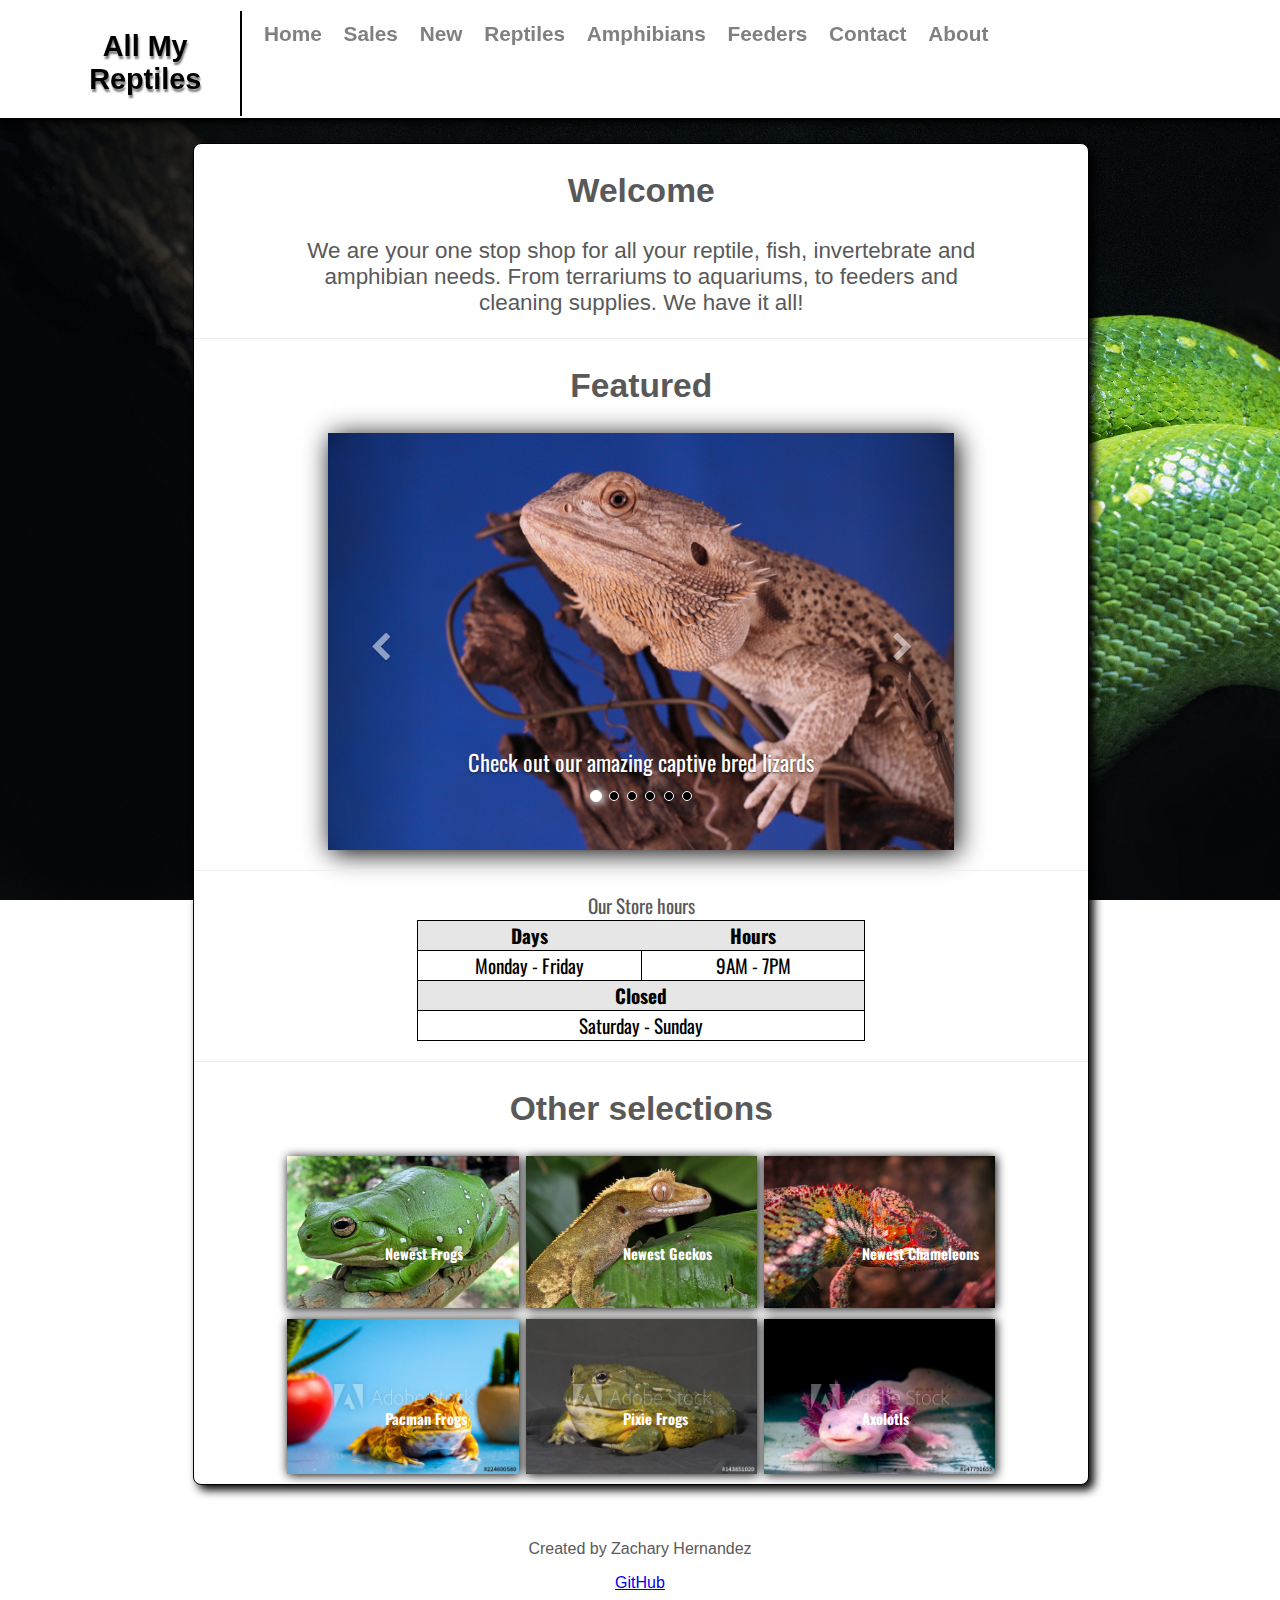
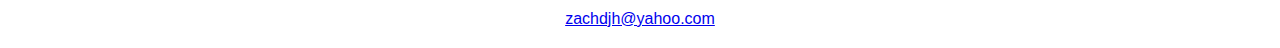
==== all_my_reptiles/index.html @ 68b886a3 "Add files via upload" ====
<!DOCTYPE html>
<html lang="en-US" id="home">
  <head>
  	<meta charset="utf-8">
  	<meta name="viewport" content="width=device-width, initial-scale=1">
  	<meta name="description" content="All My Reptiles is your one stop shop for all your reptile, amphibian, small rodent and fish supply needs!">
  	<meta name="robots" content="index,follow">
  	<meta name="norton-safeweb-site-verification" content="norton_code">
  	<meta name="rating" content="General">
    <title>All My Reptiles - Home</title>
    <link href="https://maxcdn.bootstrapcdn.com/font-awesome/4.7.0/css/font-awesome.min.css" rel="stylesheet">
    <link rel="stylesheet" href="images/icons/css/main.css">
    <link rel="stylesheet" href="images/icons/css/bootstrap/css/bootstrap.css">
  </head>
  <body>
    <nav>
      <ul id="navbar">
        <li id="navbrand"><h1>All My Reptiles</h1></li>
        <a href="index.html"><li>Home</li></a>
        <a href="inventory/sales.html"><li>Sales</li></a>
        <a href="inventory/new.html"><li>New</li></a>
        <a href="inventory/reptiles/reptiles.html"><li>Reptiles</li></a>
        <a href="inventory/amphibians/amphibians.html"><li>Amphibians</li></a>
        <a href="JavaScript:void(0)"><li>Feeders</li></a>
        <a href="contact.html"><li>Contact</li></a>
        <a href="about.html"><li>About</li></a>
      </ul>
      <span id="mobile-bar-button"><a href="JavaScript:void(0)"><img src="images/icons/option-menu4.png" alt="mobile button" style="width:60px; height:60px;"></a></span>
      <ul id="mobile-nav-menu" class="is-hidden">
        <div class="scroll-y">
        <a href="index.html"><li>Home</li></a>
        <a href="#specials"><li>Sales</li></a>
        <a href="#arrivals"><li>New</li></a>
        <a href="#veterinary"><li>Reptiles</li></a>
        <a href="#Inventory"><li>Amphibians</li></a>
        <a href="#contact"><li>Contact</li></a>
        <a href="#about"><li>About</li></a>
      </div>
      </ul>
    </nav>
    <main>
      <div id="main-content">
        <h2 class="text-is-grey">Welcome</h2>
        <div class="space-box">
          <p class="no-indent text-is-grey text-is-center">We are your one stop shop for all your reptile, fish, invertebrate and amphibian needs. From terrariums to aquariums, to feeders
          and cleaning supplies. We have it all!
          </p>
        </div>
        <hr>
        <h2 class="text-is-grey">Featured</h2>
        <div class="img-size">
          <div class="container gallery-slider">
            <div id="myCarousel" class="carousel slide" data-ride="carousel">
            <!-- Indicators -->
              <ol class="carousel-indicators">
                <li data-target="#myCarousel" data-slide-to="0" class="active"></li>
                <li data-target="#myCarousel" data-slide-to="1"></li>
                <li data-target="#myCarousel" data-slide-to="2"></li>
                <li data-target="#myCarousel" data-slide-to="3"></li>
                <li data-target="#myCarousel" data-slide-to="4"></li>
                <li data-target="#myCarousel" data-slide-to="5"></li>
              </ol>
              <!-- Wrapper for slides -->
              <div class="carousel-inner">
                <div class="item active">
                  <img src="images/bearded_dragon.jpg" alt="Bearded dragon" style="width:100%;">
                  <div class="carousel-caption d-none d-md-block">
                    <!--<h5>Lizards</h5>-->
                    <p class="gallery-text">Check out our amazing captive bred lizards</p>
                 </div>
                </div>

                <div class="item">
                  <img src="images/amphibian-animal-anura-63650.jpg" alt="Tomato frog" style="width:100%;">
                  <div class="carousel-caption d-none d-md-block">
                    <!--<h5 class="gallery-text">Amphibians</h5>-->
                    <p class="gallery-text">Take a gander at our absurd amphibians</p>
                  </div>
                </div>
    
                <div class="item">
                  <a href="JavaScript:void(0)"><img src="images/python.jpg" alt="brown python" style="width:100%;"></a>
                  <div class="carousel-caption d-none d-md-block">
                    <!--<h5 class="gallery-text">Snakes</h5>-->
                    <p class="gallery-text">Look at our slithering snakes</p>
                  </div>
                </div>

                <div class="item">
                  <img src="images/hungry_boi.jpg" alt="gecko eyeing bug" style="width:100%">
                  <div class="carousel-caption d-none d-md-block">
                    <!--<h5 class="gallery-text">Feeders</h5>-->
                    <p class="gallery-text">Feed your friends our assortment of our varied feeders</p>
                  </div>
                </div>

                <div class="item">
                  <img src="images/animal-aquarium-betta-fish-942295.jpg" alt="betta fish" style="width:100%">
                  <div class="carousel-caption d-none d-md-block">
                    <!--<div class="gallery-text"><h5>Aquarium and fish supplies</h5></div>--><p class="gallery-text">Dive into our exotic fish and aquariums</p>
                  </div>
                </div>
                <div class="item">
                  <img src="images/animal-close-up-sand-78788.jpg" alt="tarantula" style="width:100%">
                  <div class="carousel-caption d-none d-md-block">
                    <!--<h5 class="gallery-text">Invertebrates</h5>-->
                    <p class="gallery-text">Crawl in our selection of invertebrates</p>
                  </div>
              </div>
              <!-- Left and right controls -->
            <a class="left carousel-control" href="#myCarousel" role="button" data-slide="prev">
      <span class="fa fa-chevron-left"></span>
      <span class="sr-only">Previous</span>
    </a>
    <a class="right carousel-control" href="#myCarousel" role="button" data-slide="next">
      <span class="fa fa-chevron-right"></span>
      <span class="sr-only">Next</span>
    </a>
        </div>
      </div>
    </div>
  </div>
        <hr>
        <table>
          <caption class="text-is-grey">Our Store hours</caption>
          <thead>
            <tr>
              <th scope="column">Days</th>
              <th scope="column">Hours</th>
            </tr>
          </thead>
          <tbody>
            <tr>
              <td scope="column">Monday - Friday</td>
              <td scope="column">9AM - 7PM</td>
            </tr>
            <tr>
              <th scope="column" colspan="2">Closed</th>
            </tr>
            <tr>
              <td scope="column" colspan="2">Saturday - Sunday</td>
            </tr>
          </tbody>
        </table>
      <hr>
      <h2 class="text-is-grey">Other selections</h2>
      <div class="space-box">
      <div class="has-flex">
        <div class="img-item has-shadow">
          <img src="images/green_frog.jpg" alt="White's tree frog" style="width:100%">
          <div class="text-box">
            <h5>Newest Frogs</h5>
          </div>
        </div>
          <div class="img-item has-shadow">
            <img src="images/animal-photography-close-up-gecko-67801.jpg" alt="Crested gecko" style="width:100%">
            <div class="text-box">
              <h5>Newest Geckos</h5>
            </div>
          </div>
          <div class="img-item has-shadow">
            <img src="images/animal-biology-blurred-background-751682.jpg" alt="Chameleon" style="width:100%">
            <div class="text-box">
              <h5>Newest Chameleons</h5>
            </div>
          </div>
        </div>
        <div class="has-flex">
          <div class="img-item has-shadow">
            <img src="images/pacman_frog.jpg" alt="pacman_frog" style="width:100%">
            <div class="text-box">
              <h5>Pacman Frogs</h5>
            </div>
          </div>
          <div class="img-item has-shadow">
            <img src="images/pixie_frog.jpg" alt="Pixie Frog" style="width:100%">
            <div class="text-box">
              <h5>Pixie Frogs</h5>
            </div>
          </div>
          <div class="img-item has-shadow">
            <img src="images/axolotl.jpg" alt="axolotl" style="width:100%">
            <div class="text-box">
              <h5>Axolotls</h5>
            </div>
          </div>
        </div>
      </div>
    </main>
    <footer>
      <div id="footer">
        <p class="text-is-grey">Created by Zachary Hernandez</p>
        <a href="https://github.com/ZachDJH">GitHub</a><br><br>
        <a href="mailto:zachdjh@yahoo.com">zachdjh@yahoo.com</a>
      </div>
    </footer>
    <script src="images/icons/css/javascript/main.js"></script>
    <script src="https://code.jquery.com/jquery-3.3.1.slim.min.js" integrity="sha384-q8i/X+965DzO0rT7abK41JStQIAqVgRVzpbzo5smXKp4YfRvH+8abtTE1Pi6jizo" crossorigin="anonymous"></script>
    <script src="images/icons/css/javascript/bootstrap.js"></script>
    <script>
       $(".carousel").carousel({
        interval: 3000
       });
    </script>
  </body>
</html>
---- all_my_reptiles/images/icons/css/main.css ----
@import url("https://fonts.googleapis.com/css?family=Oswald");
#home {
  background-image: url(../../david-clode-691484-unsplash.jpg);
}

#sales {
  background-image: url(../../zachary-spears-579010-unsplash.jpg);
}

html {
  width: 100%;
  font-size: 1rem;
  /*background-image: url(../../david-clode-691484-unsplash.jpg);*/
  background-color: #ffffff;
  background-repeat: no-repeat;
  background-size: cover;
  background-attachment: fixed;
  font-family: Arial, Helvetica, cursive, Times New Roman, Oswald, sans-serif;
}
html body {
  width: 100%;
  padding: 0;
  margin: 0;
}

@media screen and (width <= 70rem) {
  #home {
    background-image: url(../../mobile_background_2.jpg);
    background-color: #ffffff;
    background-repeat: no-repeat;
    background-size: cover;
    background-attachment: fixed;
    background-position: left 25px;
  }
}
@media screen and (width <= 70rem) and (width <= 40rem) {
  #home {
    background-image: url(../../mobile_background.jpg);
    background-color: #ffffff;
    background-repeat: no-repeat;
    background-size: cover;
    background-attachment: fixed;
    background-position: center;
  }
}
@media screen and (width <= 70rem) {
  #navbar li {
    display: none;
  }
}
nav {
  position: sticky;
  top: -10px;
  background-color: #ffffff;
  width: 99.99%;
  padding: 0.01% 0 0 0;
  margin-top: -0.6%;
  box-shadow: 2px 2px 6px 2px;
  z-index: 50;
}

nav a {
  text-decoration: none;
  font-size: 1.3rem;
  font-weight: 900;
  color: grey;
  height: 0.2%;
  margin: 0.9% 0 0 0;
}

#navbar {
  display: flex;
  flex: 1;
  justify-content: flex-start;
  flex-direction: row;
  height: 8%;
}

#navbar li {
  transition: 0.3s;
  list-style: none;
  flex-direction: row;
  justify-content: flex-start;
  flex-wrap: nowrap;
  text-align: center;
  margin: 0.2vw 0.9vw 0.2vw 0.8vw;
}

#navbar li:hover {
  transition: 0.3s;
  font-size: 1.4rem;
  text-shadow: 1px 5px 2px #889ABB;
}

@media screen and (width >= 70rem) {
  li#navbrand {
    font-size: 0.9rem;
    display: inline;
    display: flex;
    justify-content: flex-start;
    flex-direction: row;
    flex-wrap: nowrap;
    flex: initial;
    width: 15vw;
    text-shadow: 1px 3px 2px grey;
    border-right: 2px solid black;
  }

  li#navbrand:hover {
    font-size: 0.9rem;
    text-shadow: 1px 3px 2px grey;
  }

  span#mobile-bar-button {
    display: none;
  }

  #mobile-nav-menu {
    display: none;
  }
}
@media screen and (width <= 70rem) {
  li#navbrand {
    display: inline;
    display: contents;
    font-size: 0.9rem;
    display: flex;
    flex: 1;
    justify-content: center;
    flex-direction: row;
    flex-wrap: nowrap;
    text-shadow: 1px 3px 2px grey;
  }

  li#navbrand:hover {
    font-size: 0.9rem;
    text-shadow: 1px 3px 2px grey;
  }

  span#mobile-bar-button {
    display: contents;
    display: flex;
    flex: initial;
    justify-content: flex-start;
    position: absolute;
    top: 15px;
    left: 10px;
    /*margin-left: -3.5vw;*/
    flex-wrap: nowrap;
    flex-direction: row;
  }
}
@media screen and (width <= 70rem) and (width <= 30rem) {
  span#mobile-bar-button {
    display: contents;
    display: flex;
    position: absolute;
    top: 15px;
    left: 10px;
    flex: initial;
    justify-content: flex-start;
    /*margin-left: -9vw;*/
    flex-wrap: nowrap;
    flex-direction: row;
  }

  li#navbrand {
    display: inline;
    display: contents;
    font-size: 0.8rem;
    display: flex;
    flex: 1;
    justify-content: center;
    flex-direction: row;
    flex-wrap: nowrap;
    text-shadow: 1px 3px 2px grey;
  }

  li#navbrand:hover {
    font-size: 0.8rem;
  }
}
@media screen and (width <= 70rem) {
  #mobile-nav-menu {
    display: flex;
    flex: 1;
    position: absolute;
    justify-content: flex-start;
    flex-wrap: wrap;
    flex-direction: column;
    background-color: #fff;
    list-style: none;
    margin-top: 0.4vh;
    box-shadow: 4px 4px 8px;
    width: 250px;
    height: 450px;
  }

  #mobile-nav-menu li {
    transition: 0.5s;
    border-radius: 8px;
    font-size: 1.2rem;
    margin-top: 12px;
    justify-content: flex-start;
  }

  #mobile-nav-menu a {
    justify-content: center;
    width: 80%;
    margin: 10px 0 15px 0;
    height: 37px;
    border-bottom: 2px solid black;
  }

  nav {
    position: fixed;
    top: 0px;
  }
}
@media screen and (width <= 70rem) and (orientation: landscape) {
  #mobile-nav-menu {
    display: flex;
    flex: 1;
    position: absolute;
    justify-content: flex-start;
    flex-wrap: wrap;
    flex-direction: column;
    background-color: #fff;
    list-style: none;
    margin-top: 0.4vh;
    box-shadow: 4px 4px 8px;
    width: 750px;
    height: 220px;
  }

  #mobile-nav-menu a {
    justify-content: center;
    width: 30%;
    margin: 10px 0 15px 0;
    height: 37px;
    border-bottom: 2px solid black;
  }
}
@media screen and (width <= 70rem) and (width <= 30rem) {
  #mobile-nav-menu {
    display: flex;
    flex: initial;
    position: absolute;
    justify-content: flex-start;
    flex-wrap: wrap;
    flex-direction: column;
    background-color: #fff;
    list-style: none;
    margin-top: 0.5vw;
    box-shadow: 4px 4px 8px;
    width: 280px;
    height: 470px;
  }

  #mobile-nav-menu li {
    border-radius: 8px;
    font-size: 1rem;
    margin-top: 5px;
    justify-content: flex-start;
  }

  #mobile-nav-menu a {
    justify-content: center;
    width: 80%;
    margin: 15px 0 15px 0;
    height: 35px;
    border-bottom: 2px solid black;
  }
}
.has-scroll {
  overflow-y: scroll;
  height: 250px;
}

.is-visible {
  display: contents;
}

.is-hidden {
  transition: 1.5s;
  display: none !important;
}

.is-small-text {
  font-size: 0.8rem;
}

.is-medium-text {
  font-size: 1.3rem;
}

.text-is-grey {
  color: #595959;
}

.no-indent {
  text-indent: 0;
}

.text-is-left-side {
  text-align: left;
}

.text-is-center {
  margin-left: auto;
  margin-right: auto;
}

main {
  display: flex;
  justify-content: center;
  flex: 1;
  text-align: center;
}

div.space-box {
  width: 80%;
  margin-left: auto;
  margin-right: auto;
}

@media screen and (width >= 70rem) {
  #main-content {
    background-color: #ffffff;
    width: 70%;
    border-radius: 8px 8px 8px 8px;
    font-size: 1.4rem;
    margin-left: 0.2vw;
    margin-top: 1vh;
    border: 1px solid black;
    box-shadow: 5px 5px 10px;
  }
}
@media screen and (width <= 70rem) {
  #main-content {
    background-color: #ffffff;
    width: 80%;
    border-radius: 8px 8px 8px 8px;
    font-size: 1.1rem;
    margin-top: 6.5rem;
    box-shadow: 5px 5px 10px;
  }
}
@media screen and (width <= 70rem) and (width <= 30rem) {
  #main-content {
    background-color: #ffffff;
    width: 97vw;
    border-radius: 8px 8px 8px 8px;
    font-size: 1rem;
    margin-top: 8.5rem;
    box-shadow: 5px 5px 10px;
  }
}
@media screen and (width >= 70rem) {
  table {
    table-layout: fixed;
    font-size: 1.2rem;
    font-family: Oswald;
    border: 1px solid black;
    width: 35vw;
    border-collapse: collapse;
    margin-left: auto;
    margin-right: auto;
  }
  table thead {
    background-color: #e6e6e6;
  }
  table th {
    background-color: #e6e6e6;
  }
  table td {
    background-color: #ffffff;
    border: 1px solid black;
  }
}
@media screen and (width <= 70rem) {
  table {
    table-layout: fixed;
    font-family: Oswald;
    font-size: 1rem;
    border: 1px solid black;
    width: 100%;
    border-collapse: collapse;
    margin-left: auto;
    margin-right: auto;
  }
  table thead {
    background-color: #b3b3b3;
  }
  table th {
    background-color: #e6e6e6;
  }
  table td {
    background-color: #ffffff;
    border: 1px solid black;
  }
}
@media screen and (width <= 70rem) and (width < 30rem) {
  table {
    font-size: 1rem;
    border: 1px solid black;
    width: 97.2vw;
    border-collapse: collapse;
  }
}
.button-line {
  background-color: black;
  width: 25px;
  height: 2px;
  margin: 0 0 5px 0;
  display: block;
}

.gallery-text {
  font-family: Oswald;
}

@media screen and (width >= 70rem) {
  .img-size {
    width: 70%;
    margin-left: auto;
    margin-right: auto;
  }
}
@media screen and (width >= 70rem) and (width <= 50rem) {
  .img-size {
    width: 100%;
    margin-left: auto;
    margin-right: auto;
  }
}
@media screen and (width >= 70rem) and (width <= 30rem) {
  .img-size {
    width: 100%;
    margin-left: auto;
    margin-right: auto;
  }
}
.gallery-slider {
  white-space: nowrap;
  overflow-x: hidden;
  width: 100%;
  box-shadow: 3px 3px 25px;
}

.carousel {
  margin-left: auto;
  margin-right: auto;
}

.has-shadow {
  box-shadow: 1px 1px 10px;
}

.scroll-y {
  overflow-y: scroll;
  white-space: nowrap;
}

/*
.img-item  {
	overflow-x: hidden;
	overflow-y: hidden;
    white-space: nowrap;
    margin-left: 0.5%;
    margin-right: 0.5%;
    position: relative;
}

.img-item > img {
	display: block;
	position: relative;
	max-width: 100%;
	height: auto;
}
*/
@media screen and (width >= 70rem) {
  .text-box {
    position: absolute;
    text-align: center;
    color: #ffffff;
    z-index: 25;
    bottom: 0;
    left: 25%;
    padding-left: 40px;
    padding-right: 40px;
    padding-top: 20px;
    padding-bottom: 20px;
    font-family: Oswald;
    font-size: 1.1rem;
  }

  .img-item {
    overflow-x: hidden;
    overflow-y: hidden;
    white-space: nowrap;
    margin-left: 0.5%;
    margin-right: 0.5%;
    position: relative;
  }

  .img-item > img {
    display: block;
    position: relative;
    max-width: 100%;
    height: auto;
  }
}
@media screen and (width <= 70rem) {
  .text-box {
    position: absolute;
    text-align: center;
    color: #ffffff;
    z-index: 25;
    bottom: 0;
    left: 40%;
    padding-left: 40px;
    padding-right: 40px;
    padding-top: 20px;
    padding-bottom: 20px;
    font-family: Oswald;
  }

  .img-item {
    overflow-x: hidden;
    overflow-y: hidden;
    white-space: nowrap;
    margin-left: 0.5%;
    margin-right: 0.5%;
    position: relative;
  }

  .img-item > img {
    display: block;
    position: relative;
    max-width: 100%;
    height: auto;
  }
}
.selection-text > h5 {
  display: inline-block;
}

.img-zoom > img {
  -webkit-transition: all 1s ease;
  -moz-transition: all 1s ease;
  -ms-transition: all 1s ease;
  -o-transition: all 1s ease;
  transition: all 1s ease;
  transform: scale(1.2);
}

.img-zoomout {
  -webkit-transition: all 1s ease;
  -moz-transition: all 1s ease;
  -ms-transition: all 1s ease;
  -o-transition: all 1s ease;
  transition: all 1s ease;
  transform: scale();
}

.has-grid {
  display: grid;
  grid-template-columns: repeat(3, 40%);
  grid-gap: 1rem;
  width: 100%;
  justify-content: center;
}

@media screen and (width >= 70rem) {
  .has-flex {
    display: flex;
    display: -moz-flex;
    display: -webkit-flex;
    display: -o-flex;
    display: -ms-flex;
    flex-direction: row;
    flex-wrap: nowrap;
    justify-content: space-around;
    align-items: center;
    align-content: center;
    flex: 1 1 0;
    margin-bottom: 1.5%;
  }
}
@media screen and (width >= 70rem) and (width <= 60rem) {
  .has-flex {
    display: flex;
    display: -moz-flex;
    display: -webkit-flex;
    display: -o-flex;
    display: -ms-flex;
    flex: 1 1 0;
    flex-direction: column;
    flex-wrap: wrap;
    align-items: center;
    align-content: center;
    justify-content: space-around;
  }
}
@media screen and (width >= 70rem) {
  .space-box {
    width: 100%;
  }
}
@media screen and (width >= 70rem) and (width <= 50rem) {
  .space-box {
    width: 10%;
  }
}
@media screen and (width >= 40rem) {
  #footer {
    background-color: #ffffff;
    padding-bottom: 1%;
    padding-top: 1%;
    width: 70%;
    text-align: center;
    margin-left: auto;
    margin-right: auto;
    margin-top: 2%;
    border-radius: 8px 8px 8px 8px;
  }
}
@media screen and (width <= 70rem) {
  #footer {
    background-color: #ffffff;
    padding-bottom: 1%;
    padding-top: 1%;
    width: 80%;
    text-align: center;
    margin-left: auto;
    margin-right: auto;
    margin-top: 2%;
    border-radius: 8px 8px 8px 8px;
  }
}
@media screen and (width <= 40rem) and (width <= 30rem) {
  #footer {
    background-color: #ffffff;
    padding-bottom: 1%;
    padding-top: 1%;
    width: 100%;
    text-align: center;
    margin-left: auto;
    margin-right: auto;
    margin-top: 2%;
    border-radius: 8px 8px 8px 8px;
  }
}

/*# sourceMappingURL=main.css.map */
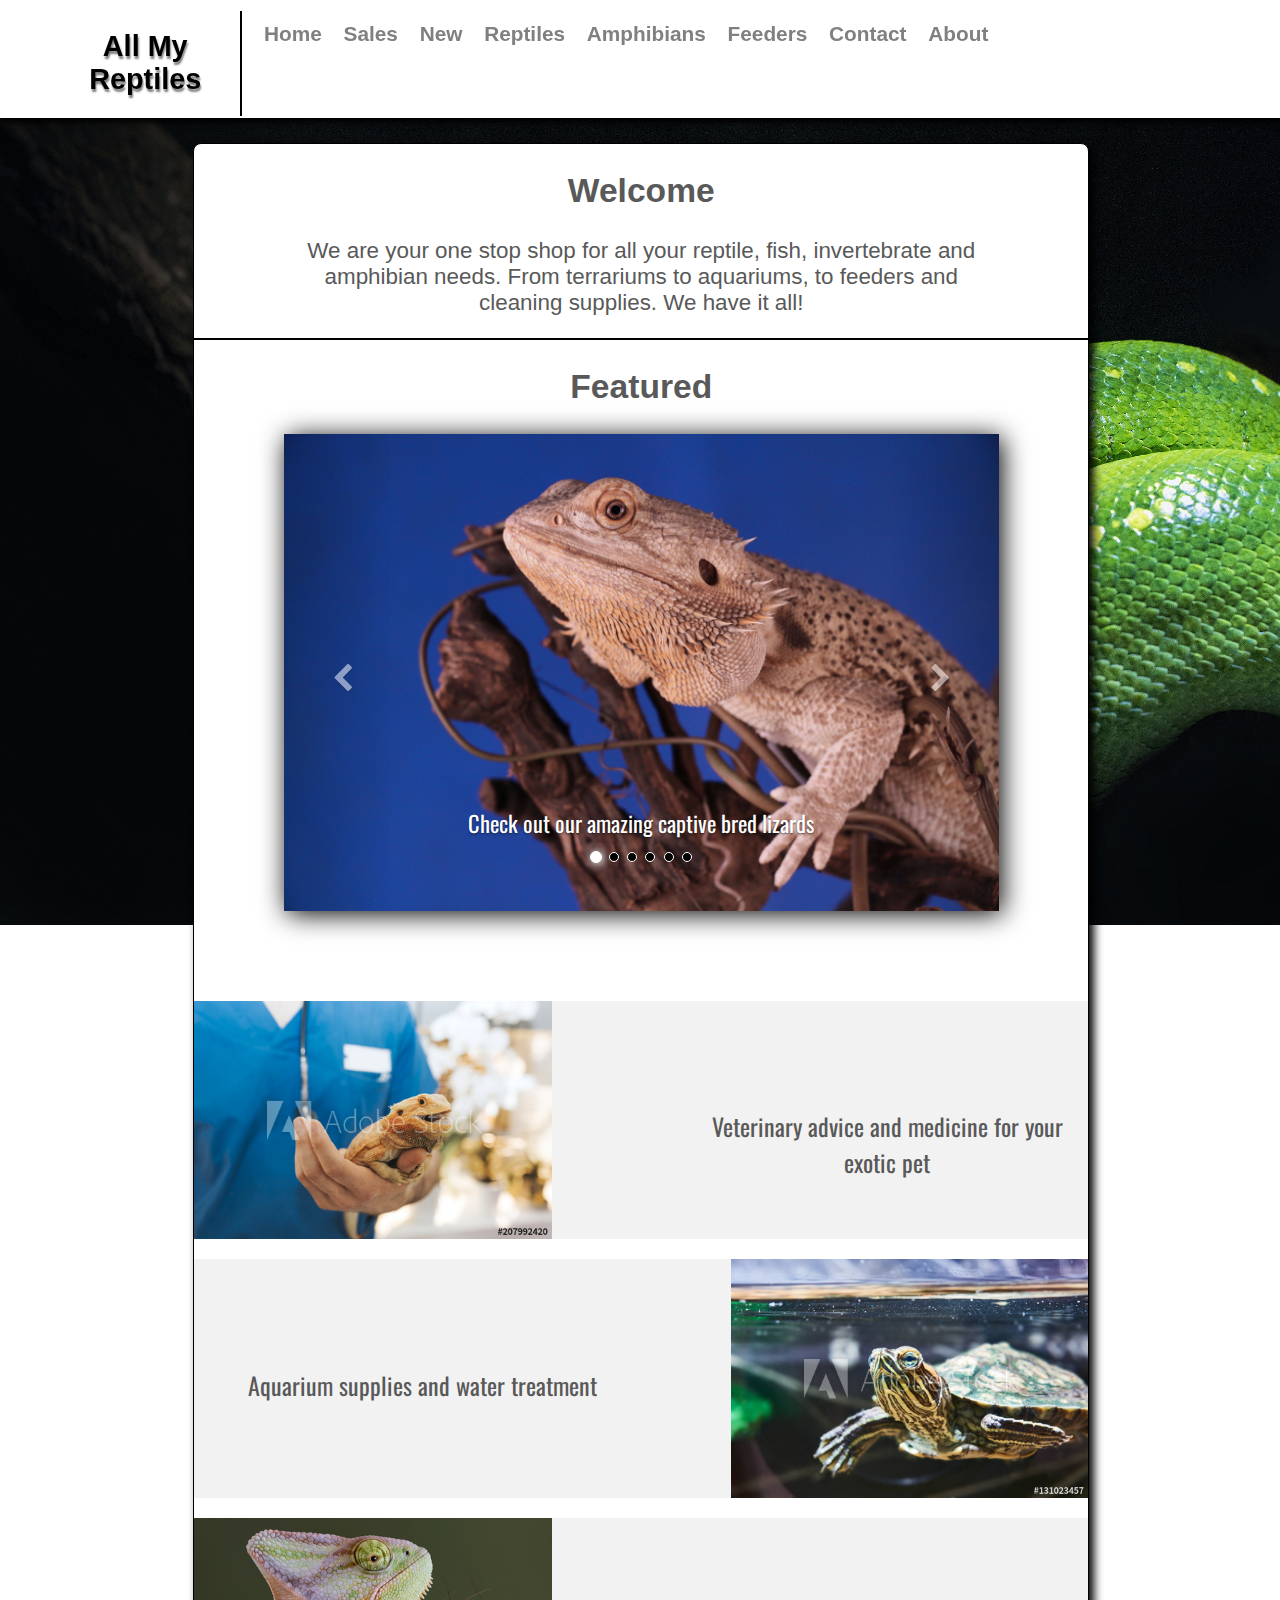
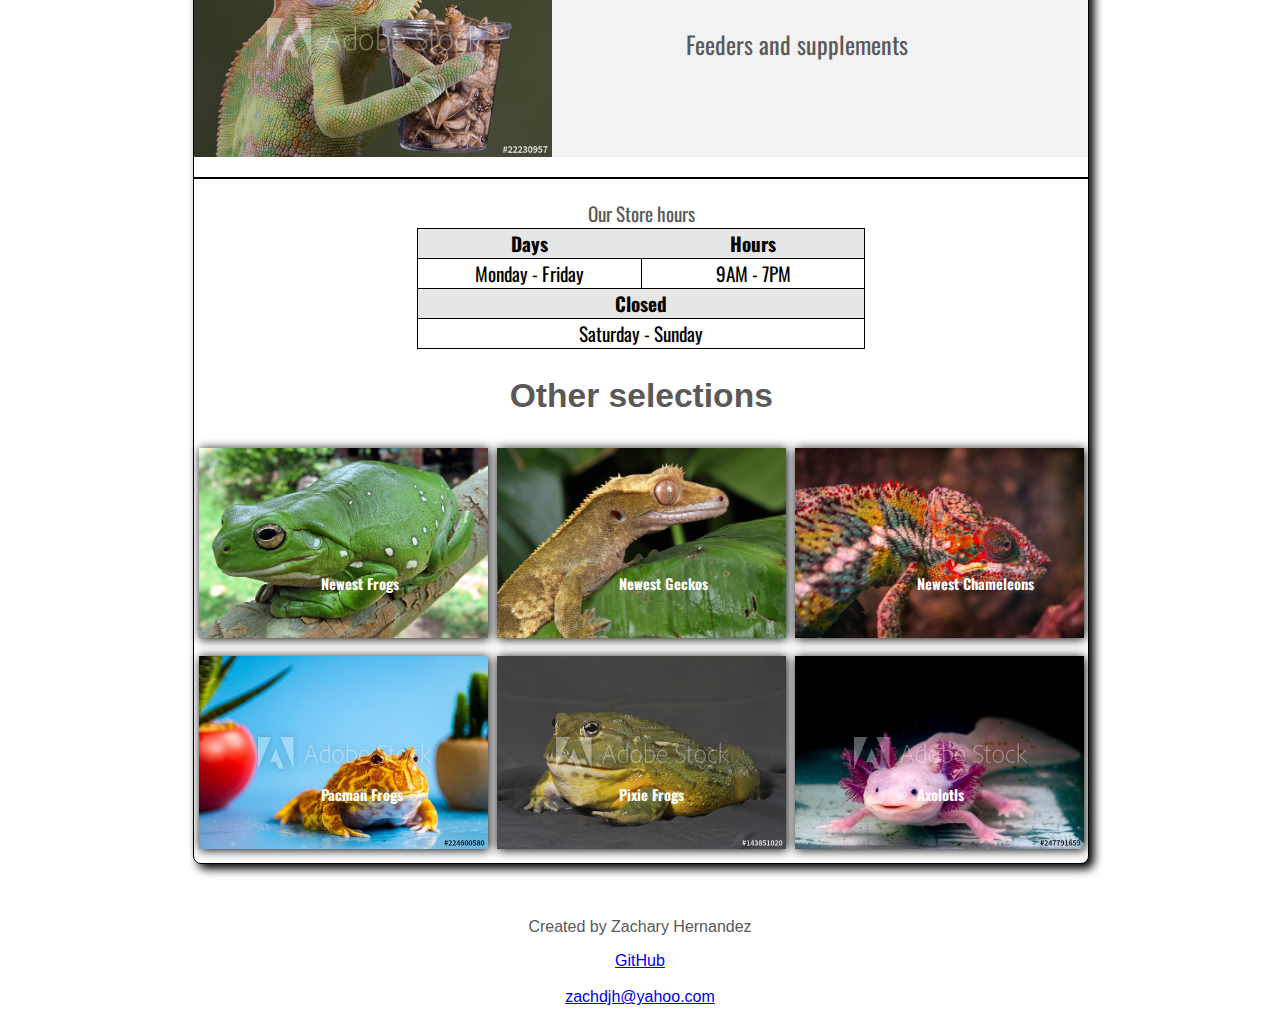
==== commit d92c297f: "Add files via upload" ====
--- a/all_my_reptiles/index.html
+++ b/all_my_reptiles/index.html
@@ -27,12 +27,13 @@
       </ul>
       <span id="mobile-bar-button"><a href="JavaScript:void(0)"><img src="images/icons/option-menu4.png" alt="mobile button" style="width:60px; height:60px;"></a></span>
       <ul id="mobile-nav-menu" class="is-hidden">
-        <div class="scroll-y">
+      <div class="scroll-y">
         <a href="index.html"><li>Home</li></a>
         <a href="#specials"><li>Sales</li></a>
         <a href="#arrivals"><li>New</li></a>
         <a href="#veterinary"><li>Reptiles</li></a>
         <a href="#Inventory"><li>Amphibians</li></a>
+        <a href="JavaScript:void(0)"><li>Feeders</li></a>
         <a href="#contact"><li>Contact</li></a>
         <a href="#about"><li>About</li></a>
       </div>
@@ -46,7 +47,7 @@
           and cleaning supplies. We have it all!
           </p>
         </div>
-        <hr>
+        <span class="section-line"></span>
         <h2 class="text-is-grey">Featured</h2>
         <div class="img-size">
           <div class="container gallery-slider">
@@ -63,7 +64,7 @@
               <!-- Wrapper for slides -->
               <div class="carousel-inner">
                 <div class="item active">
-                  <img src="images/bearded_dragon.jpg" alt="Bearded dragon" style="width:100%;">
+                  <img src="images/reptiles/bearded_dragon.jpg" alt="Bearded dragon" style="width:100%;">
                   <div class="carousel-caption d-none d-md-block">
                     <!--<h5>Lizards</h5>-->
                     <p class="gallery-text">Check out our amazing captive bred lizards</p>
@@ -71,7 +72,7 @@
                 </div>
 
                 <div class="item">
-                  <img src="images/amphibian-animal-anura-63650.jpg" alt="Tomato frog" style="width:100%;">
+                  <img src="images/amphibians/amphibian-animal-anura-63650.jpg" alt="Tomato frog" style="width:100%;">
                   <div class="carousel-caption d-none d-md-block">
                     <!--<h5 class="gallery-text">Amphibians</h5>-->
                     <p class="gallery-text">Take a gander at our absurd amphibians</p>
@@ -79,7 +80,7 @@
                 </div>
     
                 <div class="item">
-                  <a href="JavaScript:void(0)"><img src="images/python.jpg" alt="brown python" style="width:100%;"></a>
+                  <a href="JavaScript:void(0)"><img src="images/reptiles/python.jpg" alt="brown python" style="width:100%;"></a>
                   <div class="carousel-caption d-none d-md-block">
                     <!--<h5 class="gallery-text">Snakes</h5>-->
                     <p class="gallery-text">Look at our slithering snakes</p>
@@ -87,7 +88,7 @@
                 </div>
 
                 <div class="item">
-                  <img src="images/hungry_boi.jpg" alt="gecko eyeing bug" style="width:100%">
+                  <img src="images/reptiles/hungry_boi.jpg" alt="gecko eyeing bug" style="width:100%">
                   <div class="carousel-caption d-none d-md-block">
                     <!--<h5 class="gallery-text">Feeders</h5>-->
                     <p class="gallery-text">Feed your friends our assortment of our varied feeders</p>
@@ -120,7 +121,34 @@
       </div>
     </div>
   </div>
-        <hr>
+
+    <div id="interests">
+      <div class="background">
+        <img src="images/reptiles/doc_and_rep.jpg" class="has-float-left" alt="vet and reptile" style="width:40%">
+        <div class="relative-right">
+          <p class="text-is-grey interest-text">
+            Veterinary advice and medicine for your 
+            exotic pet
+          </p>
+        </div>
+    </div>
+
+    <div class="background">
+      <img src="images/reptiles/little_turtle.jpg" class="has-float-right" alt="turtle" style="width:40%">
+      <div class="relative-left interest-text">
+        <p class="text-is-grey">Aquarium supplies and water treatment</p>
+      </div>
+    </div>
+
+      <div class="background">
+        <img src="images/reptiles/chameleon_food.jpg" class="has-float-left" alt="chameleon" style="width:40%">
+        <div class="relative-right">
+          <p class="text-is-grey interest-text">Feeders and supplements</p>
+        </div>
+      </div>
+    </div>
+
+        <span class="section-line"></span>
         <table>
           <caption class="text-is-grey">Our Store hours</caption>
           <thead>
@@ -142,24 +170,24 @@
             </tr>
           </tbody>
         </table>
-      <hr>
+      <!--<span class="section-line"></span>-->
       <h2 class="text-is-grey">Other selections</h2>
-      <div class="space-box">
+      <div class="">
       <div class="has-flex">
         <div class="img-item has-shadow">
-          <img src="images/green_frog.jpg" alt="White's tree frog" style="width:100%">
+          <img src="images/amphibians/green_frog.jpg" alt="White's tree frog" style="width:100%">
           <div class="text-box">
             <h5>Newest Frogs</h5>
           </div>
         </div>
           <div class="img-item has-shadow">
-            <img src="images/animal-photography-close-up-gecko-67801.jpg" alt="Crested gecko" style="width:100%">
+            <img src="images/reptiles/animal-photography-close-up-gecko-67801.jpg" alt="Crested gecko" style="width:100%">
             <div class="text-box">
               <h5>Newest Geckos</h5>
             </div>
           </div>
           <div class="img-item has-shadow">
-            <img src="images/animal-biology-blurred-background-751682.jpg" alt="Chameleon" style="width:100%">
+            <img src="images/reptiles/animal-biology-blurred-background-751682.jpg" alt="Chameleon" style="width:100%">
             <div class="text-box">
               <h5>Newest Chameleons</h5>
             </div>
@@ -167,19 +195,19 @@
         </div>
         <div class="has-flex">
           <div class="img-item has-shadow">
-            <img src="images/pacman_frog.jpg" alt="pacman_frog" style="width:100%">
+            <img src="images/amphibians/pacman_frog.jpg" alt="pacman_frog" style="width:100%">
             <div class="text-box">
               <h5>Pacman Frogs</h5>
             </div>
           </div>
           <div class="img-item has-shadow">
-            <img src="images/pixie_frog.jpg" alt="Pixie Frog" style="width:100%">
+            <img src="images/amphibians/pixie_frog.jpg" alt="Pixie Frog" style="width:100%">
             <div class="text-box">
               <h5>Pixie Frogs</h5>
             </div>
           </div>
           <div class="img-item has-shadow">
-            <img src="images/axolotl.jpg" alt="axolotl" style="width:100%">
+            <img src="images/amphibians/axolotl.jpg" alt="axolotl" style="width:100%">
             <div class="text-box">
               <h5>Axolotls</h5>
             </div>
--- a/all_my_reptiles/images/icons/css/main.css
+++ b/all_my_reptiles/images/icons/css/main.css
@@ -1,17 +1,17 @@
 @import url("https://fonts.googleapis.com/css?family=Oswald");
 #home {
-  background-image: url(../../david-clode-691484-unsplash.jpg);
+  background-image: url(../../reptiles/david-clode-691484-unsplash.jpg);
 }
 
 #sales {
-  background-image: url(../../zachary-spears-579010-unsplash.jpg);
+  background-image: url(../../amphibians/zachary-spears-579010-unsplash.jpg);
 }
 
 html {
   width: 100%;
   font-size: 1rem;
   /*background-image: url(../../david-clode-691484-unsplash.jpg);*/
-  background-color: #ffffff;
+  background-color: white;
   background-repeat: no-repeat;
   background-size: cover;
   background-attachment: fixed;
@@ -19,31 +19,31 @@
 }
 html body {
   width: 100%;
-  padding: 0;
-  margin: 0;
-}
-
-@media screen and (width <= 70rem) {
+  padding: 0%;
+  margin: 0%;
+}
+
+@media screen and (min-width: 1088px) and (max-width: 2000px) {
   #home {
-    background-image: url(../../mobile_background_2.jpg);
-    background-color: #ffffff;
+    background-image: url(../../reptiles/mobile_background_2.jpg);
+    background-color: white;
     background-repeat: no-repeat;
     background-size: cover;
     background-attachment: fixed;
     background-position: left 25px;
   }
 }
-@media screen and (width <= 70rem) and (width <= 40rem) {
+@media screen and (min-width: 1088px) and (max-width: 2000px) and (width <= 40rem) {
   #home {
-    background-image: url(../../mobile_background.jpg);
-    background-color: #ffffff;
+    background-image: url(../../reptiles/mobile_background.jpg);
+    background-color: white;
     background-repeat: no-repeat;
     background-size: cover;
     background-attachment: fixed;
     background-position: center;
   }
 }
-@media screen and (width <= 70rem) {
+@media screen and (min-width: 200px) and (max-width: 1200px) {
   #navbar li {
     display: none;
   }
@@ -52,7 +52,7 @@
   position: sticky;
   top: -10px;
   background-color: #ffffff;
-  width: 99.99%;
+  width: 100%;
   padding: 0.01% 0 0 0;
   margin-top: -0.6%;
   box-shadow: 2px 2px 6px 2px;
@@ -92,7 +92,7 @@
   text-shadow: 1px 5px 2px #889ABB;
 }
 
-@media screen and (width >= 70rem) {
+@media screen and (min-width: 1200px) and (max-width: 2000px) {
   li#navbrand {
     font-size: 0.9rem;
     display: inline;
@@ -119,7 +119,7 @@
     display: none;
   }
 }
-@media screen and (width <= 70rem) {
+@media screen and (min-width: 200px) and (max-width: 1200px) {
   li#navbrand {
     display: inline;
     display: contents;
@@ -150,7 +150,7 @@
     flex-direction: row;
   }
 }
-@media screen and (width <= 70rem) and (width <= 30rem) {
+@media screen and (min-width: 200px) and (max-width: 1200px) and (min-width: 600px) and (max-width: 800px) {
   span#mobile-bar-button {
     display: contents;
     display: flex;
@@ -180,7 +180,46 @@
     font-size: 0.8rem;
   }
 }
-@media screen and (width <= 70rem) {
+@media screen and (min-width: 200px) and (max-width: 1200px) {
+  #mobile-nav-menu {
+    display: flex;
+    flex: 1;
+    position: absolute;
+    justify-content: flex-start;
+    flex-wrap: nowrap;
+    flex-direction: column;
+    background-color: #fff;
+    list-style: none;
+    margin-top: 0.4vh;
+    box-shadow: 4px 4px 8px;
+    width: 250px;
+    height: 440px;
+  }
+
+  #mobile-nav-menu li {
+    transition: 0.5s;
+    border-radius: 1px;
+    font-size: 1.2rem;
+    margin-top: 40px;
+    width: 1%;
+    padding-bottom: 20px;
+    justify-content: flex-start;
+  }
+
+  #mobile-nav-menu a {
+    justify-content: center;
+    width: 1%;
+    margin: 1px 0 1px 0;
+    height: 0px;
+    border-bottom: 2px solid black;
+  }
+
+  nav {
+    position: fixed;
+    top: 0px;
+  }
+}
+@media screen and (min-width: 200px) and (max-width: 1200px) and (orientation: landscape) {
   #mobile-nav-menu {
     display: flex;
     flex: 1;
@@ -192,83 +231,47 @@
     list-style: none;
     margin-top: 0.4vh;
     box-shadow: 4px 4px 8px;
-    width: 250px;
-    height: 450px;
-  }
-
-  #mobile-nav-menu li {
-    transition: 0.5s;
-    border-radius: 8px;
-    font-size: 1.2rem;
-    margin-top: 12px;
+    width: 450px;
+    height: 440px;
+  }
+
+  li#mobile-nav-menu a {
+    justify-content: center;
+    width: 3%;
+    margin: 1px 0 5px 0;
+    height: 7px;
+    border-bottom: 2px solid black;
+  }
+}
+@media screen and (min-width: 200px) and (max-width: 1200px) and (min-width: 200px) and (max-width: 400px) {
+  #mobile-nav-menu > ul {
+    display: flex;
+    flex: initial;
+    position: absolute;
     justify-content: flex-start;
-  }
-
-  #mobile-nav-menu a {
-    justify-content: center;
-    width: 80%;
-    margin: 10px 0 15px 0;
-    height: 37px;
-    border-bottom: 2px solid black;
-  }
-
-  nav {
-    position: fixed;
-    top: 0px;
-  }
-}
-@media screen and (width <= 70rem) and (orientation: landscape) {
-  #mobile-nav-menu {
-    display: flex;
-    flex: 1;
-    position: absolute;
-    justify-content: flex-start;
-    flex-wrap: wrap;
-    flex-direction: column;
-    background-color: #fff;
-    list-style: none;
-    margin-top: 0.4vh;
-    box-shadow: 4px 4px 8px;
-    width: 750px;
-    height: 220px;
-  }
-
-  #mobile-nav-menu a {
-    justify-content: center;
-    width: 30%;
-    margin: 10px 0 15px 0;
-    height: 37px;
-    border-bottom: 2px solid black;
-  }
-}
-@media screen and (width <= 70rem) and (width <= 30rem) {
-  #mobile-nav-menu {
-    display: flex;
-    flex: initial;
-    position: absolute;
-    justify-content: flex-start;
-    flex-wrap: wrap;
+    flex-wrap: nowrap;
     flex-direction: column;
     background-color: #fff;
     list-style: none;
     margin-top: 0.5vw;
     box-shadow: 4px 4px 8px;
-    width: 280px;
-    height: 470px;
+    width: 250px;
+    height: 440px;
   }
 
   #mobile-nav-menu li {
     border-radius: 8px;
-    font-size: 1rem;
+    font-size: 1.2rem;
     margin-top: 5px;
+    margin: 40px 0 0 0;
     justify-content: flex-start;
   }
 
   #mobile-nav-menu a {
     justify-content: center;
-    width: 80%;
-    margin: 15px 0 15px 0;
-    height: 35px;
+    width: 1px;
+    margin: 1px 0 1px 0;
+    height: 5px;
     border-bottom: 2px solid black;
   }
 }
@@ -309,6 +312,13 @@
 .text-is-center {
   margin-left: auto;
   margin-right: auto;
+}
+
+.section-line {
+  border-bottom: 2px solid black;
+  display: block;
+  margin-bottom: 20px;
+  width: 100%;
 }
 
 main {
@@ -324,7 +334,7 @@
   margin-right: auto;
 }
 
-@media screen and (width >= 70rem) {
+@media screen and (min-width: 1088px) and (max-width: 1900px) {
   #main-content {
     background-color: #ffffff;
     width: 70%;
@@ -336,7 +346,7 @@
     box-shadow: 5px 5px 10px;
   }
 }
-@media screen and (width <= 70rem) {
+@media screen and (min-width: 650px) and (max-width: 1088px) {
   #main-content {
     background-color: #ffffff;
     width: 80%;
@@ -346,17 +356,17 @@
     box-shadow: 5px 5px 10px;
   }
 }
-@media screen and (width <= 70rem) and (width <= 30rem) {
+@media all and (min-width: 200px) and (max-width: 650px) {
   #main-content {
     background-color: #ffffff;
-    width: 97vw;
+    width: 98%;
     border-radius: 8px 8px 8px 8px;
     font-size: 1rem;
     margin-top: 8.5rem;
     box-shadow: 5px 5px 10px;
   }
 }
-@media screen and (width >= 70rem) {
+@media screen and (min-width: 1088px) and (max-width: 2000px) {
   table {
     table-layout: fixed;
     font-size: 1.2rem;
@@ -378,7 +388,7 @@
     border: 1px solid black;
   }
 }
-@media screen and (width <= 70rem) {
+@media screen and (min-width: 650px) and (max-width: 1088px) {
   table {
     table-layout: fixed;
     font-family: Oswald;
@@ -400,12 +410,27 @@
     border: 1px solid black;
   }
 }
-@media screen and (width <= 70rem) and (width < 30rem) {
+@media screen and (min-width: 200px) and (max-width: 650px) {
   table {
     font-size: 1rem;
     border: 1px solid black;
     width: 97.2vw;
     border-collapse: collapse;
+    table-layout: fixed;
+    font-family: Oswald;
+    font-size: 1rem;
+    border: 1px solid black;
+    width: 100%;
+    border-collapse: collapse;
+    margin-left: auto;
+    margin-right: auto;
+  }
+  table th {
+    background-color: #e6e6e6;
+  }
+  table td {
+    background-color: #ffffff;
+    border: 1px solid black;
   }
 }
 .button-line {
@@ -420,21 +445,21 @@
   font-family: Oswald;
 }
 
-@media screen and (width >= 70rem) {
+@media screen and (min-width: 1080px) and (max-width: 2000px) {
   .img-size {
-    width: 70%;
-    margin-left: auto;
-    margin-right: auto;
-  }
-}
-@media screen and (width >= 70rem) and (width <= 50rem) {
+    width: 80%;
+    margin-left: auto;
+    margin-right: auto;
+  }
+}
+@media screen and (min-width: 1080px) and (max-width: 2000px) and (min-width: 600px) and (max-width: 1080px) {
   .img-size {
     width: 100%;
     margin-left: auto;
     margin-right: auto;
   }
 }
-@media screen and (width >= 70rem) and (width <= 30rem) {
+@media screen and (min-width: 1080px) and (max-width: 2000px) and (min-width: 200px) and (max-width: 600px) {
   .img-size {
     width: 100%;
     margin-left: auto;
@@ -455,6 +480,7 @@
 
 .has-shadow {
   box-shadow: 1px 1px 10px;
+  display: flex;
 }
 
 .scroll-y {
@@ -462,6 +488,96 @@
   white-space: nowrap;
 }
 
+.has-float-left {
+  /*float: left;*/
+  margin-right: 80%;
+}
+
+.has-float-right {
+  margin-left: 60%;
+}
+
+#interests {
+  padding-top: 10%;
+  padding-bottom: 0%;
+}
+
+.is-clear {
+  clear: both;
+}
+
+.text {
+  position: absolute;
+}
+
+.left {
+  left: 20%;
+}
+
+.right {
+  right: 20%;
+}
+
+.block {
+  display: block;
+}
+
+.background {
+  background-color: #f2f2f2;
+  position: relative;
+  margin-bottom: 20px;
+}
+
+@media screen and (min-width: 600px) and (max-width: 2000px) {
+  .relative-left {
+    position: absolute;
+    text-align: center;
+    right: 55%;
+    top: 35%;
+    z-index: 10;
+  }
+
+  .relative-right {
+    position: absolute;
+    text-align: center;
+    left: 55%;
+    top: 35%;
+    z-index: 10;
+  }
+
+  .interest-text {
+    font-size: 1.5rem;
+    font-family: Oswald;
+  }
+}
+@media screen and (min-width: 300px) and (max-width: 600px) {
+  .relative-left {
+    position: absolute;
+    text-align: center;
+    right: 60%;
+    top: -5%;
+    z-index: 10;
+  }
+
+  .relative-right {
+    position: absolute;
+    text-align: center;
+    left: 50%;
+    top: -5%;
+    z-index: 10;
+  }
+
+  .interest-text {
+    font-size: 1.3rem;
+    font-family: Oswald;
+  }
+}
+@media screen and (min-width: 300px) and (max-width: 600px) and (min-width: 150px) and (max-width: 300px) {
+  .interest-text {
+    font-size: 0.9rem;
+    font-family: Oswald;
+  }
+}
 /*
 .img-item  {
 	overflow-x: hidden;
@@ -479,7 +595,7 @@
 	height: auto;
 }
 */
-@media screen and (width >= 70rem) {
+@media screen and (min-width: 1080px) and (max-width: 2000px) {
   .text-box {
     position: absolute;
     text-align: center;
@@ -487,8 +603,8 @@
     z-index: 25;
     bottom: 0;
     left: 25%;
-    padding-left: 40px;
-    padding-right: 40px;
+    padding-left: 50px;
+    padding-right: 50px;
     padding-top: 20px;
     padding-bottom: 20px;
     font-family: Oswald;
@@ -501,6 +617,7 @@
     white-space: nowrap;
     margin-left: 0.5%;
     margin-right: 0.5%;
+    margin-top: 5px;
     position: relative;
   }
 
@@ -511,7 +628,7 @@
     height: auto;
   }
 }
-@media screen and (width <= 70rem) {
+@media screen and (min-width: 100px) and (max-width: 1080px) {
   .text-box {
     position: absolute;
     text-align: center;
@@ -519,8 +636,8 @@
     z-index: 25;
     bottom: 0;
     left: 40%;
-    padding-left: 40px;
-    padding-right: 40px;
+    padding-left: 2px;
+    padding-right: 2px;
     padding-top: 20px;
     padding-bottom: 20px;
     font-family: Oswald;
@@ -532,6 +649,7 @@
     white-space: nowrap;
     margin-left: 0.5%;
     margin-right: 0.5%;
+    margin-top: 10px;
     position: relative;
   }
 
@@ -572,7 +690,7 @@
   justify-content: center;
 }
 
-@media screen and (width >= 70rem) {
+@media screen and (min-width: 1200px) and (max-width: 2000px) {
   .has-flex {
     display: flex;
     display: -moz-flex;
@@ -588,7 +706,7 @@
     margin-bottom: 1.5%;
   }
 }
-@media screen and (width >= 70rem) and (width <= 60rem) {
+@media screen and (min-width: 1200px) and (max-width: 2000px) and (min-width: 600px) and (max-width: 1200px) {
   .has-flex {
     display: flex;
     display: -moz-flex;
@@ -603,17 +721,17 @@
     justify-content: space-around;
   }
 }
-@media screen and (width >= 70rem) {
+@media screen and (min-width: 1080px) and (max-width: 2000px) {
   .space-box {
     width: 100%;
   }
 }
-@media screen and (width >= 70rem) and (width <= 50rem) {
+@media screen and (min-width: 1080px) and (max-width: 2000px) and (width <= 50rem) {
   .space-box {
     width: 10%;
   }
 }
-@media screen and (width >= 40rem) {
+@media screen and (min-width: 900px) and (max-width: 2000px) {
   #footer {
     background-color: #ffffff;
     padding-bottom: 1%;
@@ -626,20 +744,7 @@
     border-radius: 8px 8px 8px 8px;
   }
 }
-@media screen and (width <= 70rem) {
-  #footer {
-    background-color: #ffffff;
-    padding-bottom: 1%;
-    padding-top: 1%;
-    width: 80%;
-    text-align: center;
-    margin-left: auto;
-    margin-right: auto;
-    margin-top: 2%;
-    border-radius: 8px 8px 8px 8px;
-  }
-}
-@media screen and (width <= 40rem) and (width <= 30rem) {
+@media screen and (min-width: 200px) and (max-width: 900px) {
   #footer {
     background-color: #ffffff;
     padding-bottom: 1%;
@@ -652,5 +757,18 @@
     border-radius: 8px 8px 8px 8px;
   }
 }
+@media screen and (width <= 40rem) and (width <= 30rem) {
+  #footer {
+    background-color: #ffffff;
+    padding-bottom: 1%;
+    padding-top: 1%;
+    width: 100%;
+    text-align: center;
+    margin-left: auto;
+    margin-right: auto;
+    margin-top: 2%;
+    border-radius: 8px 8px 8px 8px;
+  }
+}
 
 /*# sourceMappingURL=main.css.map */
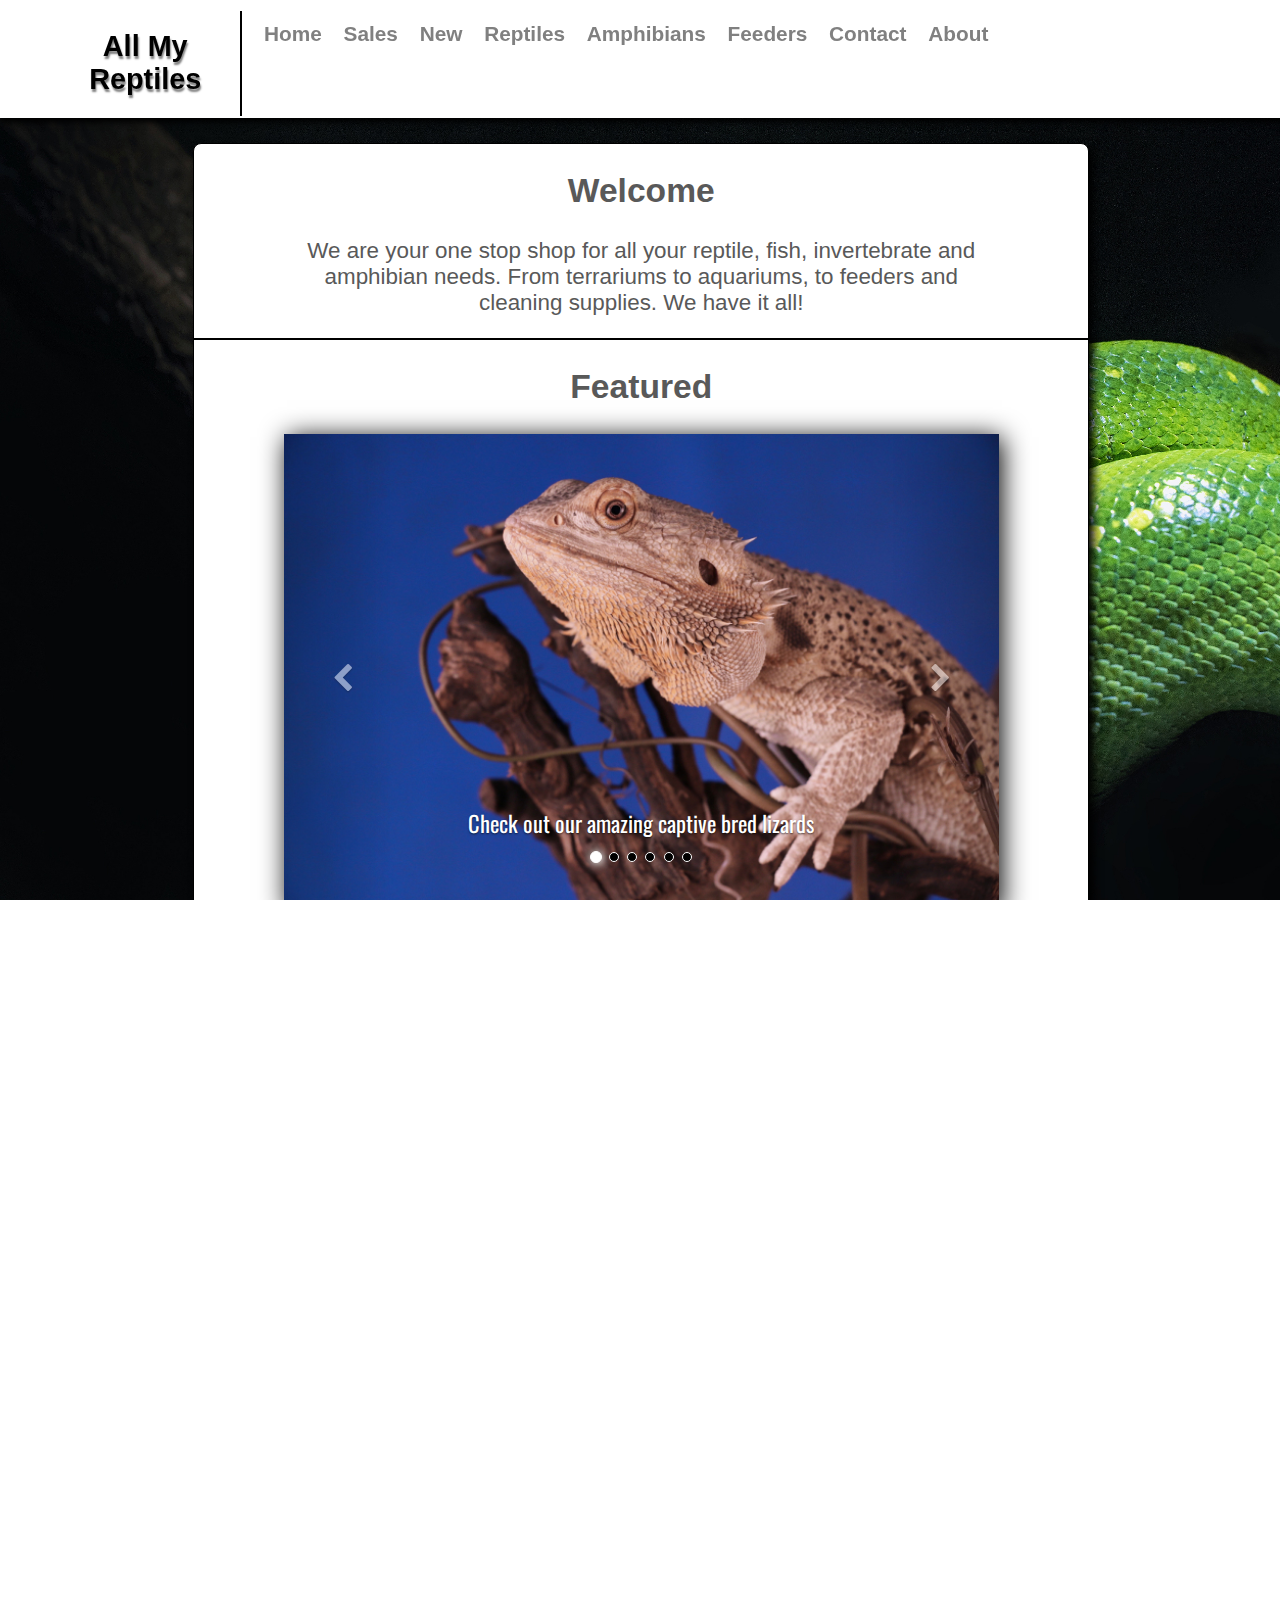
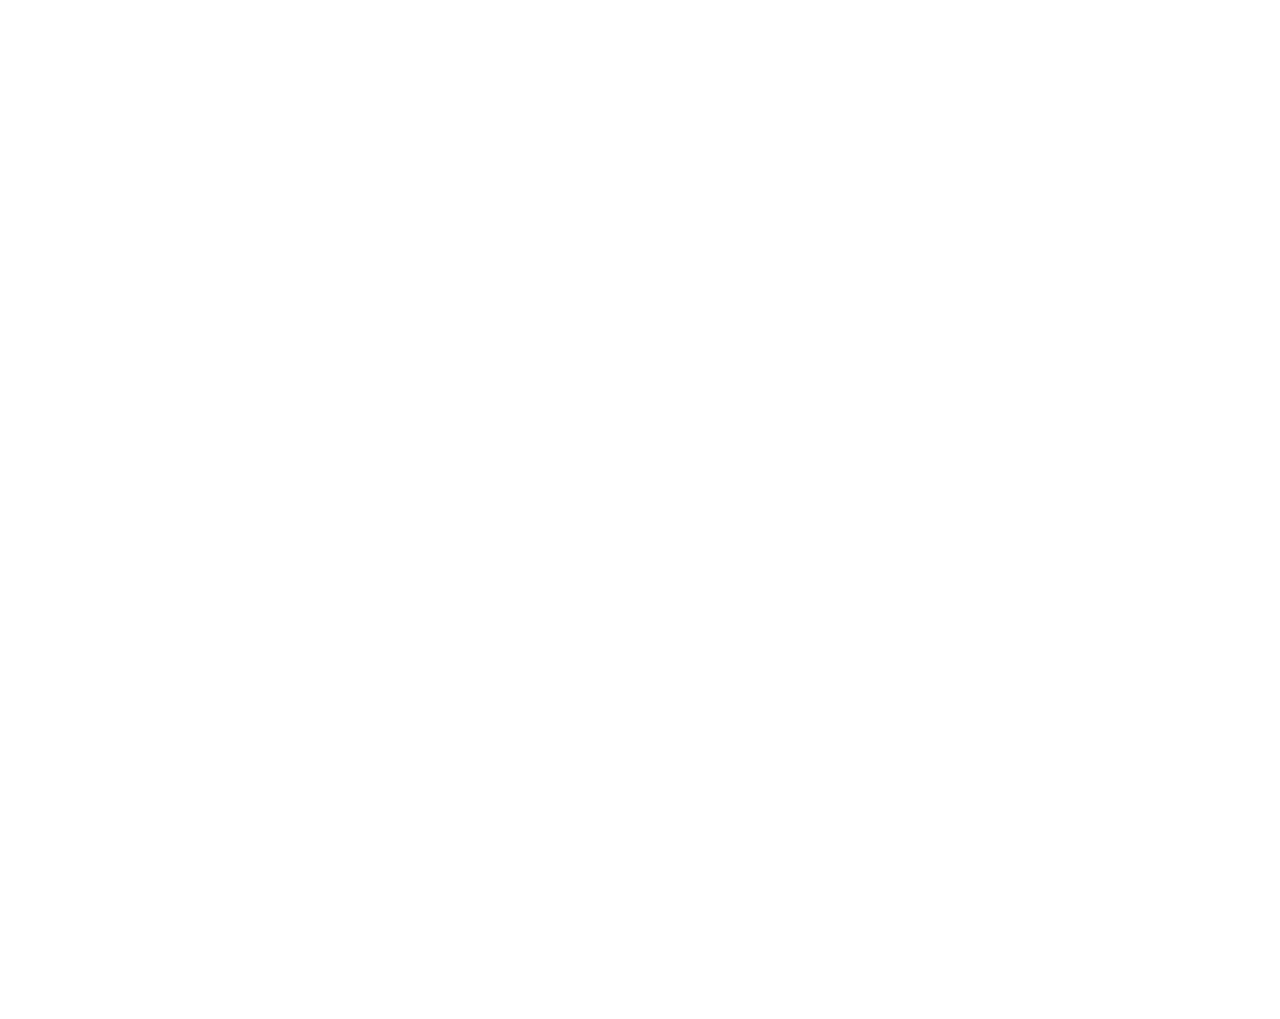
==== commit 5c6b120f: "Add files via upload" ====
--- a/all_my_reptiles/index.html
+++ b/all_my_reptiles/index.html
@@ -25,7 +25,17 @@
         <a href="contact.html"><li>Contact</li></a>
         <a href="about.html"><li>About</li></a>
       </ul>
-      <span id="mobile-bar-button"><a href="JavaScript:void(0)"><img src="images/icons/option-menu4.png" alt="mobile button" style="width:60px; height:60px;"></a></span>
+      <div id="mobile-bar-button">
+        <div class="hamburger-wrap">
+          <div class="mobile-bar-butt">
+            <div class="bar-first"></div>
+            <div class="bar-second"></div>
+            <div class="bar-third"></div>
+          </div>
+        </div>
+      </div>
+      <!--
+      <span id="mobile-bar-button"><a href="JavaScript:void(0)"><img src="images/icons/option-menu4.png" alt="mobile button" style="width:60px; height:60px;"></a></span>-->
       <ul id="mobile-nav-menu" class="is-hidden">
       <div class="scroll-y">
         <a href="index.html"><li>Home</li></a>
@@ -48,6 +58,7 @@
           </p>
         </div>
         <span class="section-line"></span>
+        <span class="nav-bar"></span>
         <h2 class="text-is-grey">Featured</h2>
         <div class="img-size">
           <div class="container gallery-slider">
--- a/all_my_reptiles/images/icons/css/main.css
+++ b/all_my_reptiles/images/icons/css/main.css
@@ -8,19 +8,25 @@
 }
 
 html {
-  width: 100%;
   font-size: 1rem;
-  /*background-image: url(../../david-clode-691484-unsplash.jpg);*/
   background-color: white;
   background-repeat: no-repeat;
   background-size: cover;
   background-attachment: fixed;
   font-family: Arial, Helvetica, cursive, Times New Roman, Oswald, sans-serif;
-}
-html body {
   width: 100%;
-  padding: 0%;
-  margin: 0%;
+  height: 100%;
+  margin: 0px;
+  padding: 0px;
+  overflow-x: hidden;
+}
+
+body {
+  width: 100%;
+  height: 100%;
+  margin: 0px;
+  padding: 0px;
+  overflow-x: hidden;
 }
 
 @media screen and (min-width: 1088px) and (max-width: 2000px) {
@@ -43,6 +49,7 @@
     background-position: center;
   }
 }
+/*Navigation start*/
 @media screen and (min-width: 200px) and (max-width: 1200px) {
   #navbar li {
     display: none;
@@ -68,6 +75,41 @@
   margin: 0.9% 0 0 0;
 }
 
+.hamburger-wrap {
+  position: absolute;
+  top: 20px;
+  left: 10px;
+  z-index: 100;
+}
+
+.mobile-bar-butt {
+  cursor: pointer;
+  width: 60px;
+  height: 60px;
+}
+
+.mobile-bar-butt div {
+  position: absolute;
+  background-color: black;
+  width: 40px;
+  height: 4px;
+}
+
+.mobile-bar-butt .bar-first {
+  top: 5px;
+  left: 5px;
+}
+
+.mobile-bar-butt .bar-second {
+  top: 20px;
+  left: 5px;
+}
+
+.mobile-bar-butt .bar-third {
+  top: 35px;
+  left: 5px;
+}
+
 #navbar {
   display: flex;
   flex: 1;
@@ -111,7 +153,7 @@
     text-shadow: 1px 3px 2px grey;
   }
 
-  span#mobile-bar-button {
+  div#mobile-bar-button {
     display: none;
   }
 
@@ -123,7 +165,7 @@
   li#navbrand {
     display: inline;
     display: contents;
-    font-size: 0.9rem;
+    font-size: 0.7rem;
     display: flex;
     flex: 1;
     justify-content: center;
@@ -133,35 +175,37 @@
   }
 
   li#navbrand:hover {
-    font-size: 0.9rem;
+    font-size: 0.7rem;
     text-shadow: 1px 3px 2px grey;
   }
 
-  span#mobile-bar-button {
+  div#mobile-bar-button {
     display: contents;
+    /*
     display: flex;
     flex: initial;
     justify-content: flex-start;
     position: absolute;
     top: 15px;
     left: 10px;
-    /*margin-left: -3.5vw;*/
     flex-wrap: nowrap;
     flex-direction: row;
+    */
   }
 }
 @media screen and (min-width: 200px) and (max-width: 1200px) and (min-width: 600px) and (max-width: 800px) {
-  span#mobile-bar-button {
+  div#mobile-bar-button {
     display: contents;
+    /*
     display: flex;
     position: absolute;
     top: 15px;
     left: 10px;
     flex: initial;
     justify-content: flex-start;
-    /*margin-left: -9vw;*/
     flex-wrap: nowrap;
     flex-direction: row;
+    */
   }
 
   li#navbrand {
@@ -275,6 +319,7 @@
     border-bottom: 2px solid black;
   }
 }
+/*End navigation*/
 .has-scroll {
   overflow-y: scroll;
   height: 250px;
@@ -334,7 +379,7 @@
   margin-right: auto;
 }
 
-@media screen and (min-width: 1088px) and (max-width: 1900px) {
+@media screen and (min-width: 1088px) and (max-width: 3000px) {
   #main-content {
     background-color: #ffffff;
     width: 70%;
@@ -528,7 +573,7 @@
   margin-bottom: 20px;
 }
 
-@media screen and (min-width: 600px) and (max-width: 2000px) {
+@media screen and (min-width: 1500px) and (max-width: 2000px) {
   .relative-left {
     position: absolute;
     text-align: center;
@@ -546,11 +591,77 @@
   }
 
   .interest-text {
-    font-size: 1.5rem;
-    font-family: Oswald;
-  }
-}
-@media screen and (min-width: 300px) and (max-width: 600px) {
+    font-size: 1.4rem;
+    font-family: Oswald;
+  }
+}
+@media screen and (min-width: 900px) and (max-width: 1500px) {
+  .relative-left {
+    position: absolute;
+    text-align: center;
+    right: 55%;
+    top: 15%;
+    z-index: 10;
+  }
+
+  .relative-right {
+    position: absolute;
+    text-align: center;
+    left: 55%;
+    top: 15%;
+    z-index: 10;
+  }
+
+  .interest-text {
+    font-size: 1.3rem;
+    font-family: Oswald;
+  }
+}
+@media screen and (min-width: 600px) and (max-width: 900px) {
+  .relative-left {
+    position: absolute;
+    text-align: center;
+    right: 55%;
+    top: 15%;
+    z-index: 10;
+  }
+
+  .relative-right {
+    position: absolute;
+    text-align: center;
+    left: 55%;
+    top: 15%;
+    z-index: 10;
+  }
+
+  .interest-text {
+    font-size: 1.3rem;
+    font-family: Oswald;
+  }
+}
+@media screen and (min-width: 450px) and (max-width: 600px) {
+  .relative-left {
+    position: absolute;
+    text-align: center;
+    right: 55%;
+    top: 15%;
+    z-index: 10;
+  }
+
+  .relative-right {
+    position: absolute;
+    text-align: center;
+    left: 55%;
+    top: 15%;
+    z-index: 10;
+  }
+
+  .interest-text {
+    font-size: 1rem;
+    font-family: Oswald;
+  }
+}
+@media screen and (min-width: 300px) and (max-width: 450px) {
   .relative-left {
     position: absolute;
     text-align: center;
@@ -568,11 +679,11 @@
   }
 
   .interest-text {
-    font-size: 1.3rem;
-    font-family: Oswald;
-  }
-}
-@media screen and (min-width: 300px) and (max-width: 600px) and (min-width: 150px) and (max-width: 300px) {
+    font-size: 0.9rem;
+    font-family: Oswald;
+  }
+}
+@media screen and (min-width: 300px) and (max-width: 450px) and (min-width: 150px) and (max-width: 300px) {
   .interest-text {
     font-size: 0.9rem;
     font-family: Oswald;
